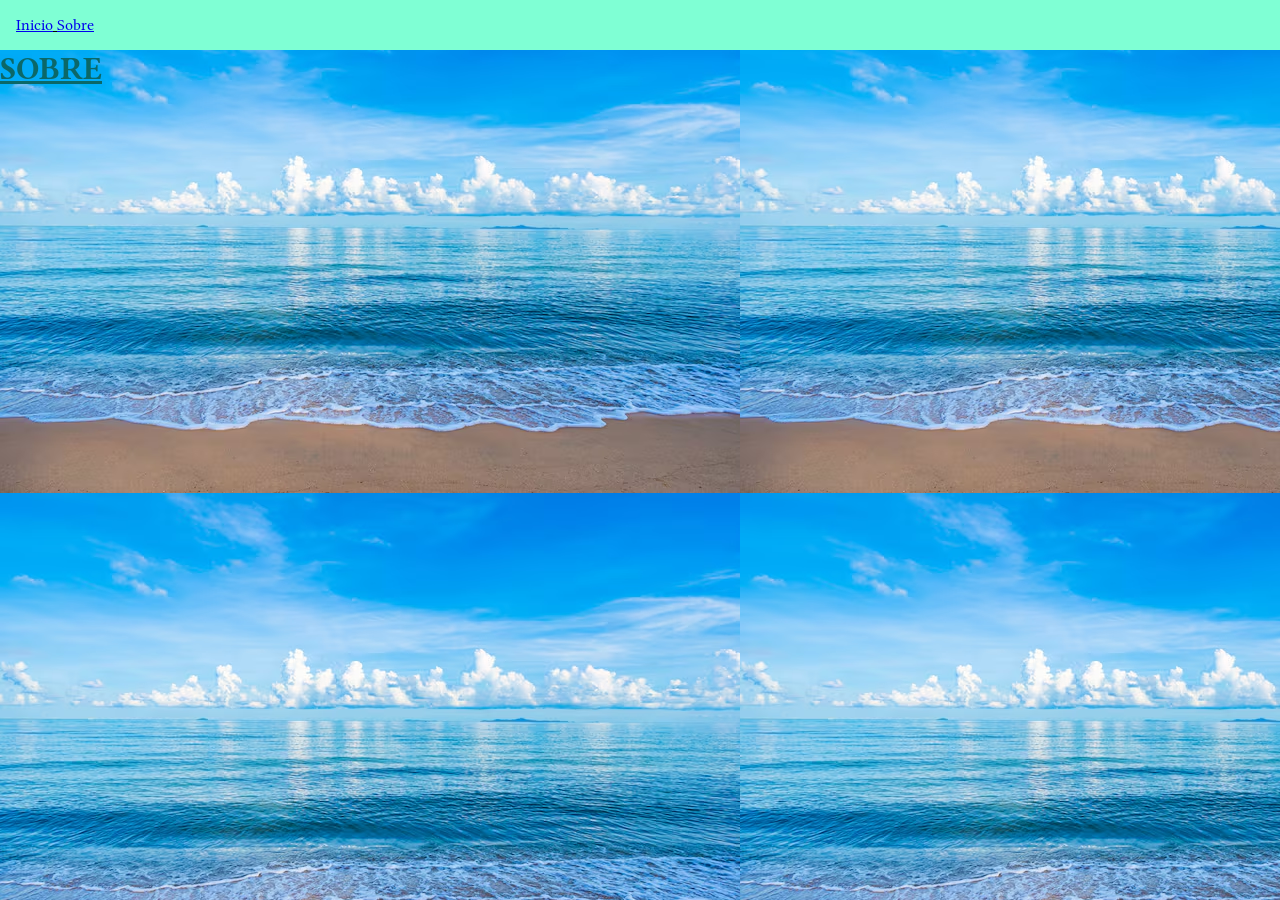
==== sobre.html @ 763c6350 "sobrecss" ====
<!DOCTYPE html>
<html lang="en">
<head>
    <meta charset="UTF-8">
    <meta name="viewport" content="width=device-width, initial-scale=1.0">
    <title>Document</title>
    <link rel="stylesheet" href="style.css">
</head>

<body>
    <nav>
        <a href="index.html">Inicio</a>
        <a href="sobre.html">Sobre</a>
    </nav>

    <h1>SOBRE</h1>

</body>

</html>
---- style.css ----
@import url('https://fonts.googleapis.com/css2?family=Libertinus+Serif:ital,wght@0,400;0,600;0,700;1,400;1,600;1,700&display=swap');
*{
    text-decoration: underline;
    font-family: "Libertinus Serif", serif;
    margin: 0;
    padding: 0;
    box-sizing: border-box;
    
}
body{
    background-image: url(mar.avif);
    background-repeat:repeat;
    /*background-size: cover;*/
    background-attachment: fixed;
}
p {
    color: blueviolet;
}
table, th, td {
    border: 1px solid red;
    /*border-collapse: collapse;*/
    border: 0cap;
    margin: 10px;
}
td{
    padding: 10px;
}
h1{
    color: rgb(11, 104, 104);
}
pre{
    color: rgb(17, 40, 61);
}
#caixa{
    background-color: aquamarine;
    width: 200px;
    height: 200px;
    position: absolute;
}

#caixote{
    background-color: brown;
    width: 100px;
    height: 100px;
    position: relative;
}

#popup{
    background-color: burlywood;
    width: 20px;
    height: 20px;
    position: static;
}
nav{ background-color: aquamarine;
    padding: 1rem;
    position: sticky;
    top: 0;
}

#img-mar {
    opacity: 0.5;
}

#img-mar:hover {
    opacity:1
}
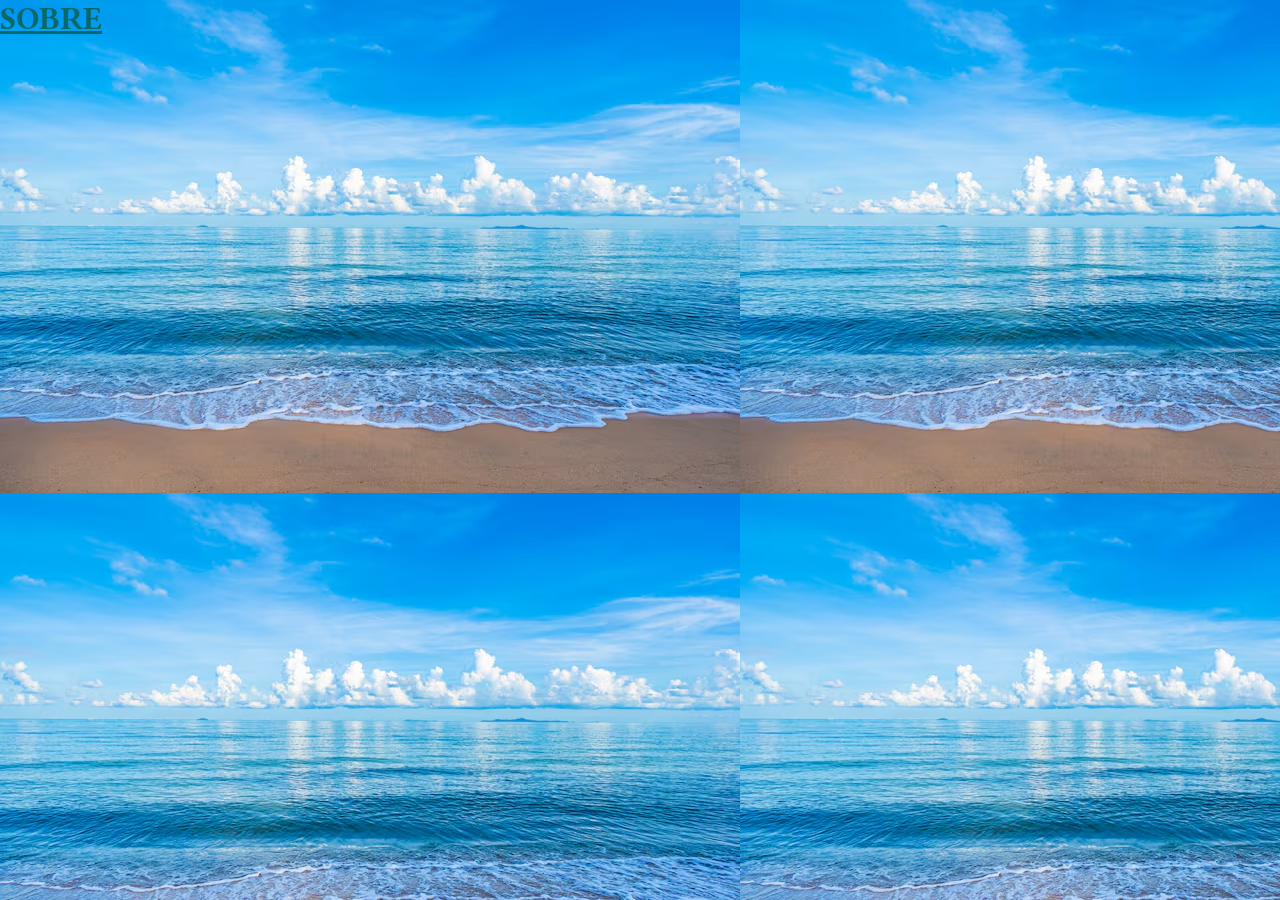
==== commit 7acae46b: "gridnovo.html" ====
--- a/sobre.html
+++ b/sobre.html
@@ -1,5 +1,6 @@
 <!DOCTYPE html>
 <html lang="en">
+
 <head>
     <meta charset="UTF-8">
     <meta name="viewport" content="width=device-width, initial-scale=1.0">
@@ -8,12 +9,11 @@
 </head>
 
 <body>
-    <nav>
-        <a href="index.html">Inicio</a>
-        <a href="sobre.html">Sobre</a>
-    </nav>
+
 
     <h1>SOBRE</h1>
+
+
 
 </body>
 
--- a/style.css
+++ b/style.css
@@ -56,6 +56,14 @@
     position: sticky;
     top: 0;
 }
+#popup {
+    background-color: blue;
+    width: 200px;
+    height: 50px;
+    position: fixed;
+    top: 20%;
+    left: 50%;
+}
 
 #img-mar {
     opacity: 0.5;
